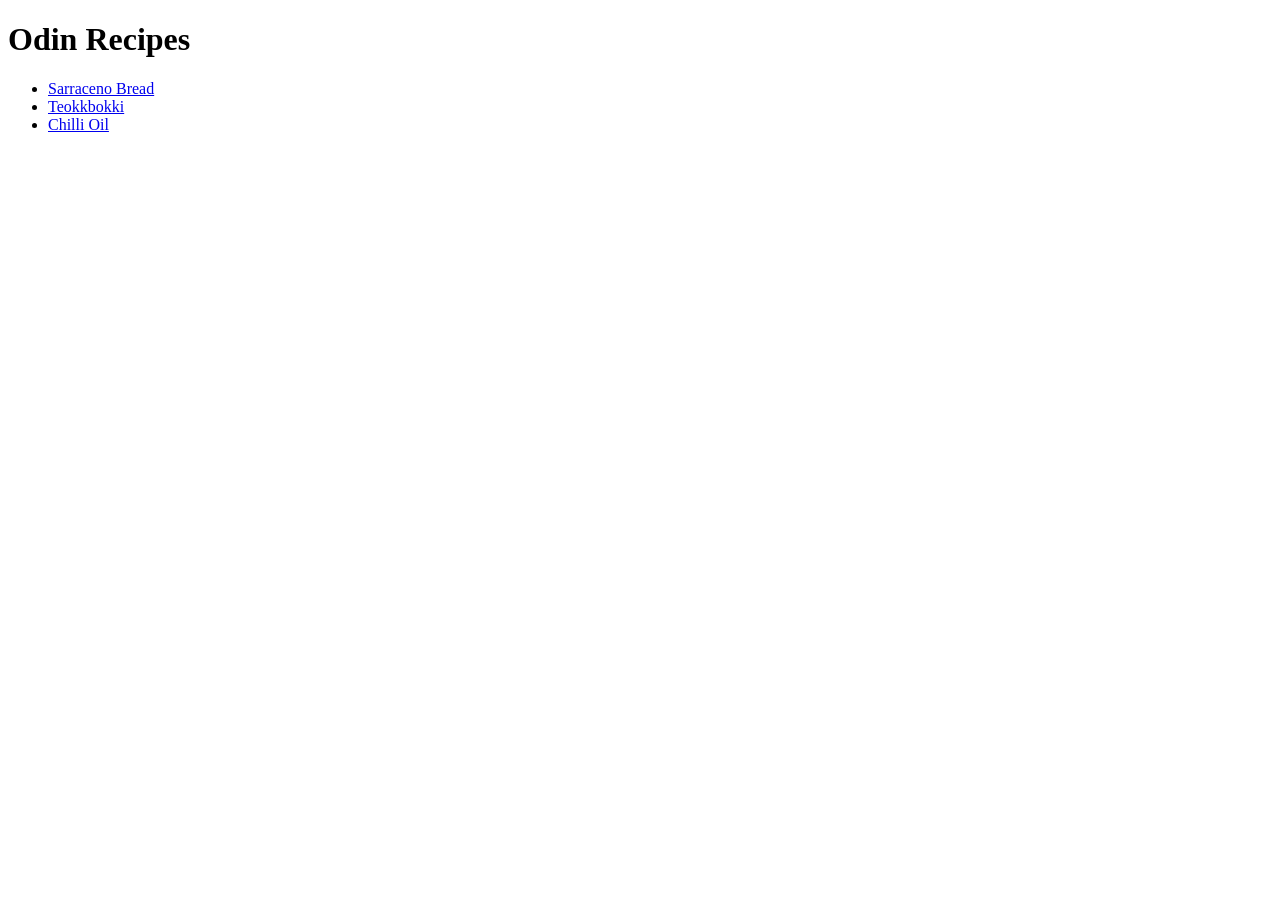
==== index.html @ 1ab9a92e "New files and 3 new recipes" ====
<!DOCTYPE html>
<html lang="en">
<head>
    <meta charset="UTF-8">
    <meta name="viewport" content="width=device-width, initial-scale=1.0">
    <title>Document</title>
</head>
<body>
    <h1>Odin Recipes</h1>
        <ul>
            <li> <a href="recipes/sarraceno_bread.html">Sarraceno Bread</a></li>
            <li><a href="recipes/teokkbokki.html">Teokkbokki</a></li>
            <li><a href="recipes/chilli_oil.html">Chilli Oil</a></li>
        </ul>

    
</body>
</html>
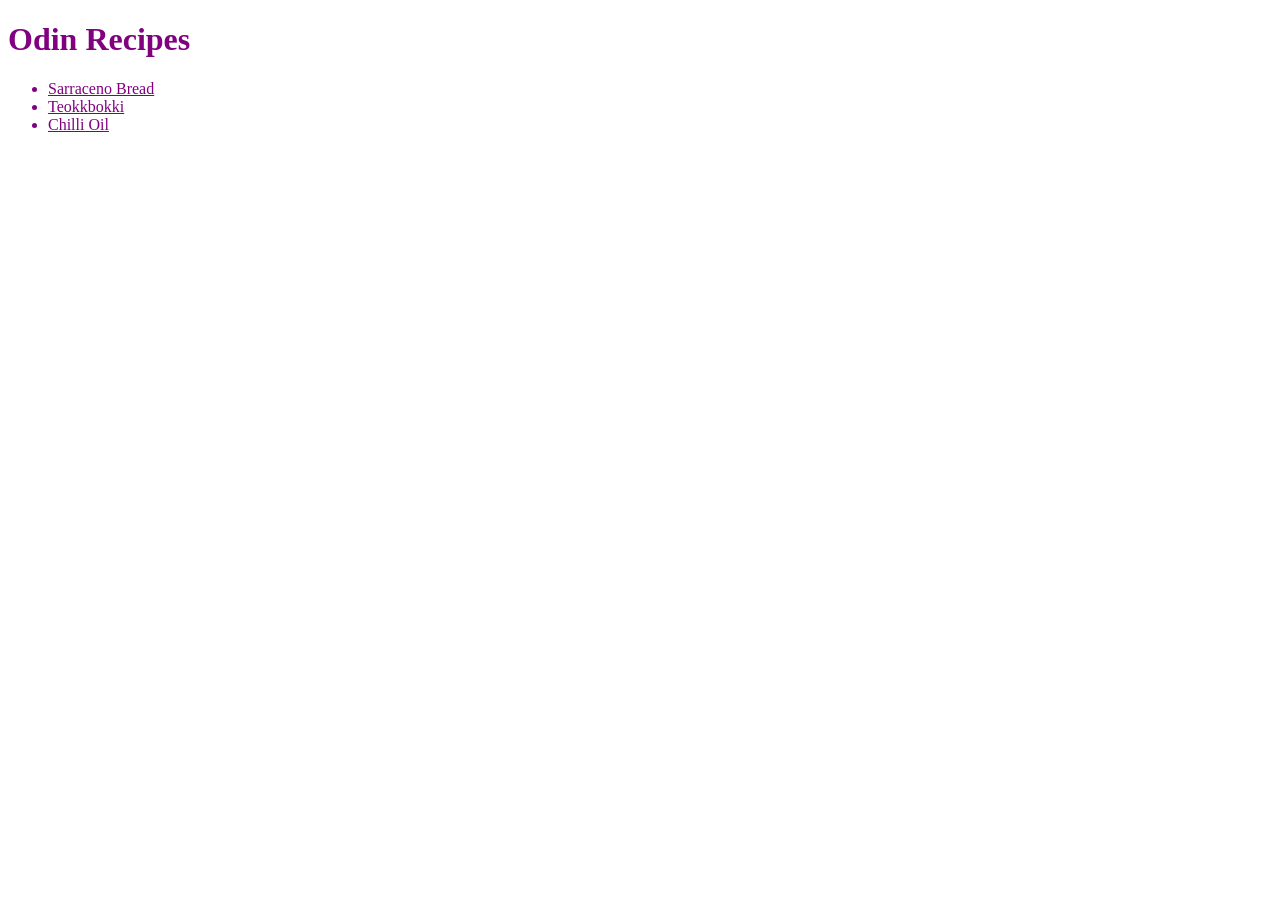
==== commit 8b01ca05: "Typo" ====
--- a/index.html
+++ b/index.html
@@ -3,7 +3,8 @@
 <head>
     <meta charset="UTF-8">
     <meta name="viewport" content="width=device-width, initial-scale=1.0">
-    <title>Document</title>
+    <link rel="stylesheet" href="styles.css">
+    <title>Odin Recipes</title>
 </head>
 <body>
     <h1>Odin Recipes</h1>
--- a/styles.css
+++ b/styles.css
@@ -0,0 +1,8 @@
+/* Legal o simbolo de comentario muda quando vc ta dentro do CSS */
+/* Voce pode criar varias classes para um mesmo elemento, usando apenas um espaco como <div class="alert-text severe-alert", para se referir a uma classe usa-se .alert-text */
+/* O seletor id funciona como o class, mas serve para um unico elementro. Para referir-se a um id usa-se #id */
+/* Quando dois ou mais elementos possuem caracteristicas em comum, podemos utilizar o seletor com uma virgula .read, .unread {} */
+/* Se eu fizer por exemplo .read .unread, sem a virgula, entra a regra do combinador descendente, que ele so aplicara as caracteristicas para a classe unread, se ela estiver dentro de um elemento superior da classe read */
+* {
+    color: purple; 
+}
